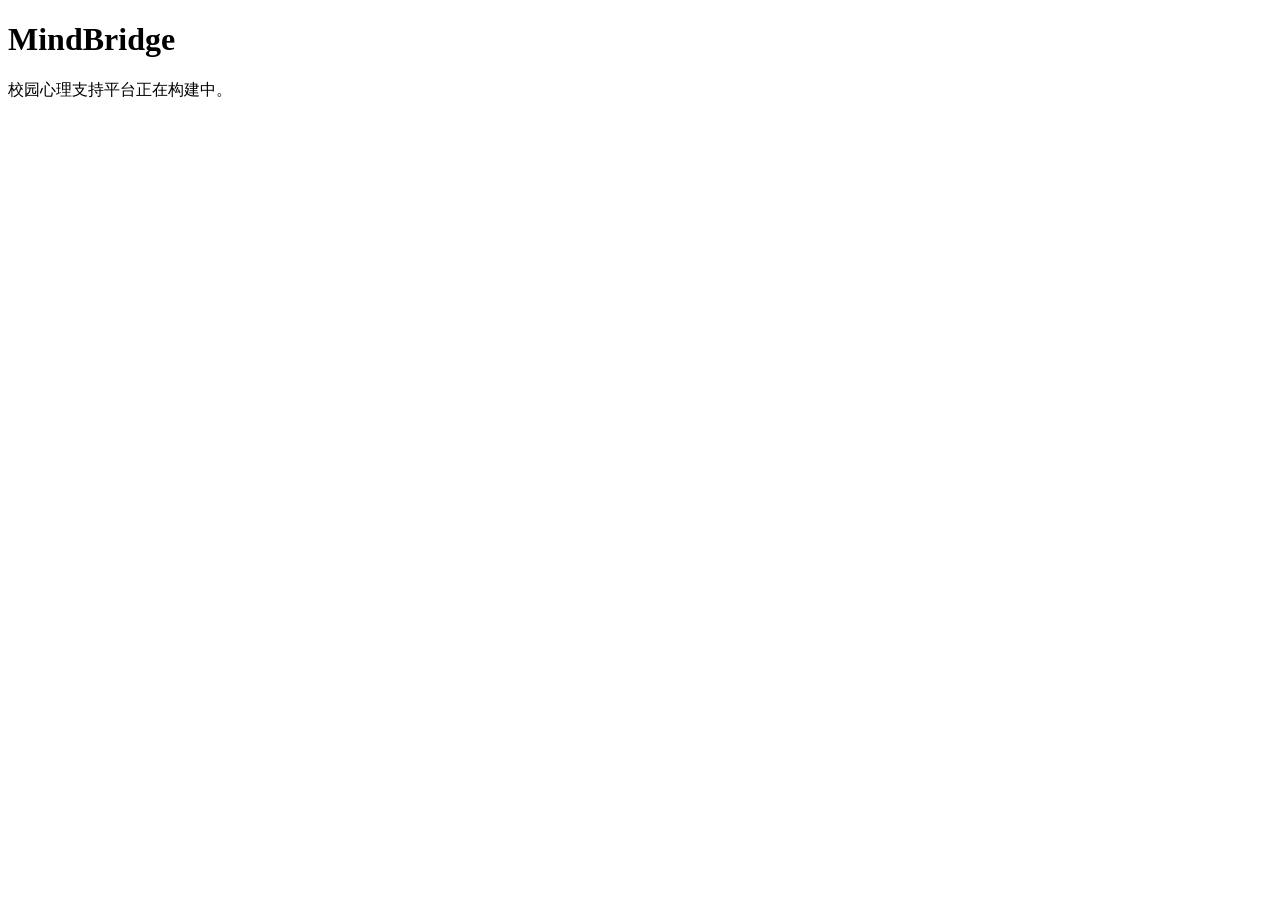
==== app/static/index.html @ 28cfd73b "feat: bootstrap FastAPI application" ====
<!doctype html>
<html lang="zh-CN">
  <head>
    <meta charset="utf-8" />
    <meta name="viewport" content="width=device-width, initial-scale=1" />
    <title>MindBridge</title>
  </head>
  <body>
    <main>
      <h1>MindBridge</h1>
      <p>校园心理支持平台正在构建中。</p>
    </main>
  </body>
</html>
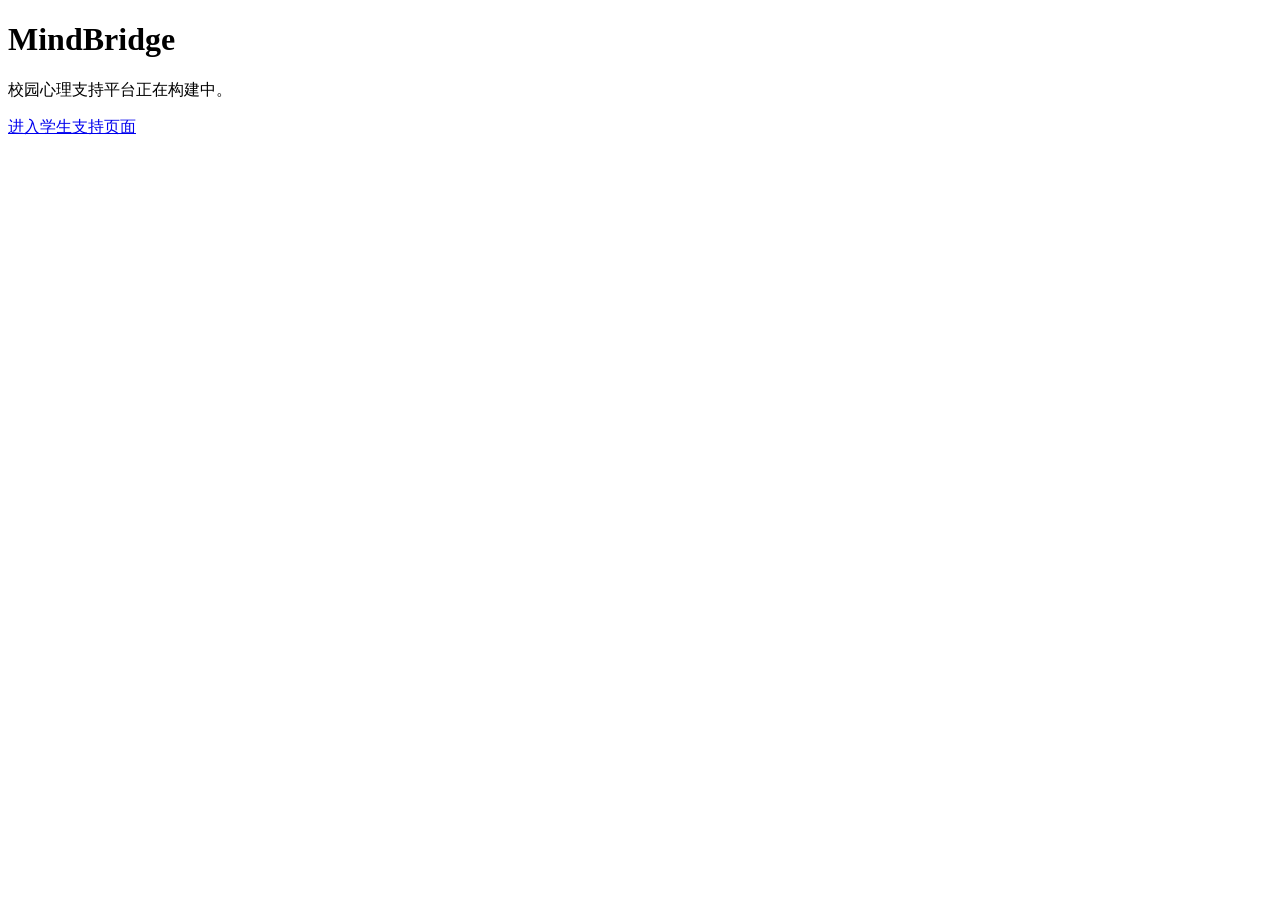
==== commit ed1f360d: "feat: add persistent student chat with mock AI" ====
--- a/app/static/index.html
+++ b/app/static/index.html
@@ -9,6 +9,7 @@
     <main>
       <h1>MindBridge</h1>
       <p>校园心理支持平台正在构建中。</p>
+      <p><a href="/student.html">进入学生支持页面</a></p>
     </main>
   </body>
 </html>
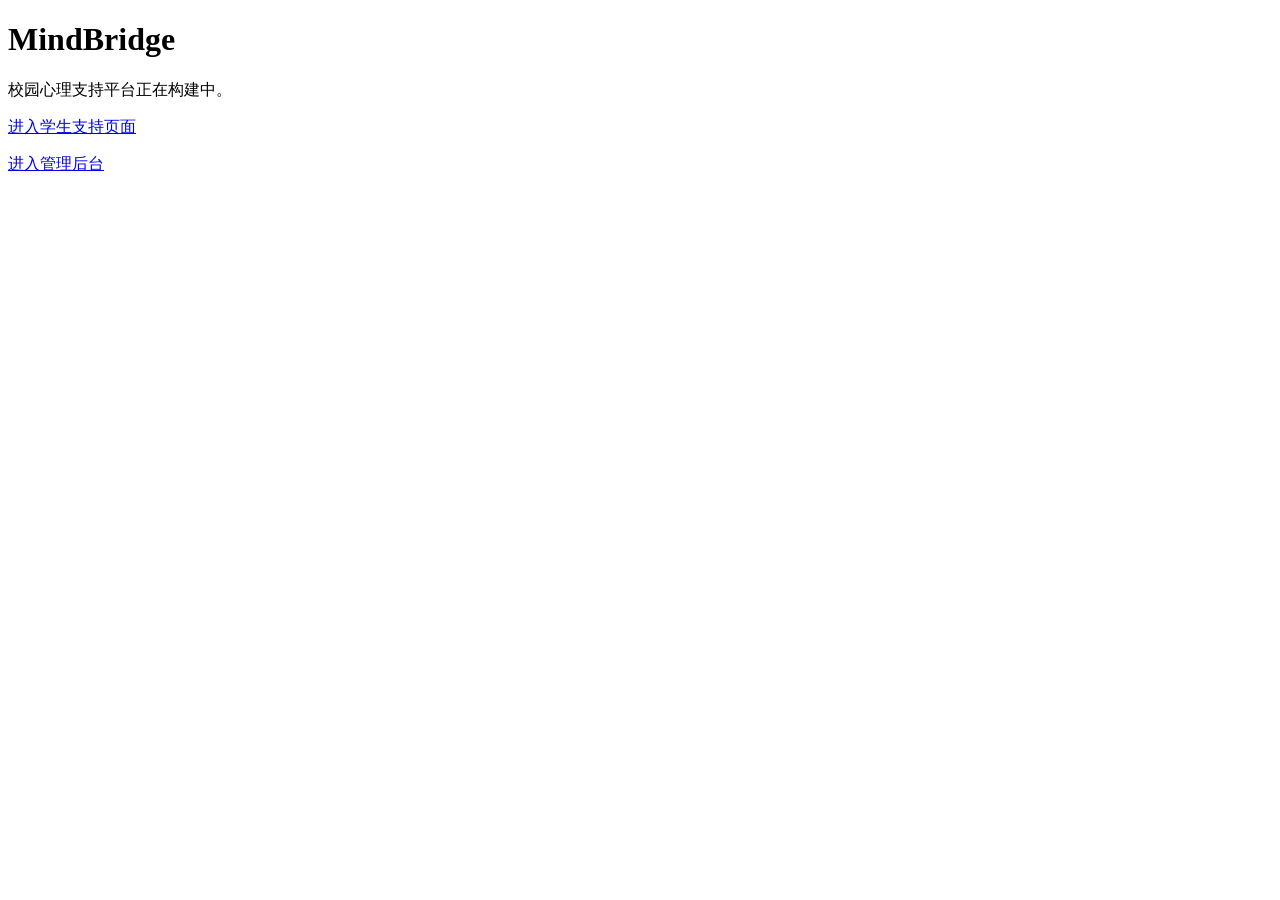
==== commit 90f2cc3c: "feat: add rule-based risk assessment and admin cases" ====
--- a/app/static/index.html
+++ b/app/static/index.html
@@ -10,6 +10,7 @@
       <h1>MindBridge</h1>
       <p>校园心理支持平台正在构建中。</p>
       <p><a href="/student.html">进入学生支持页面</a></p>
+      <p><a href="/admin.html">进入管理后台</a></p>
     </main>
   </body>
 </html>
